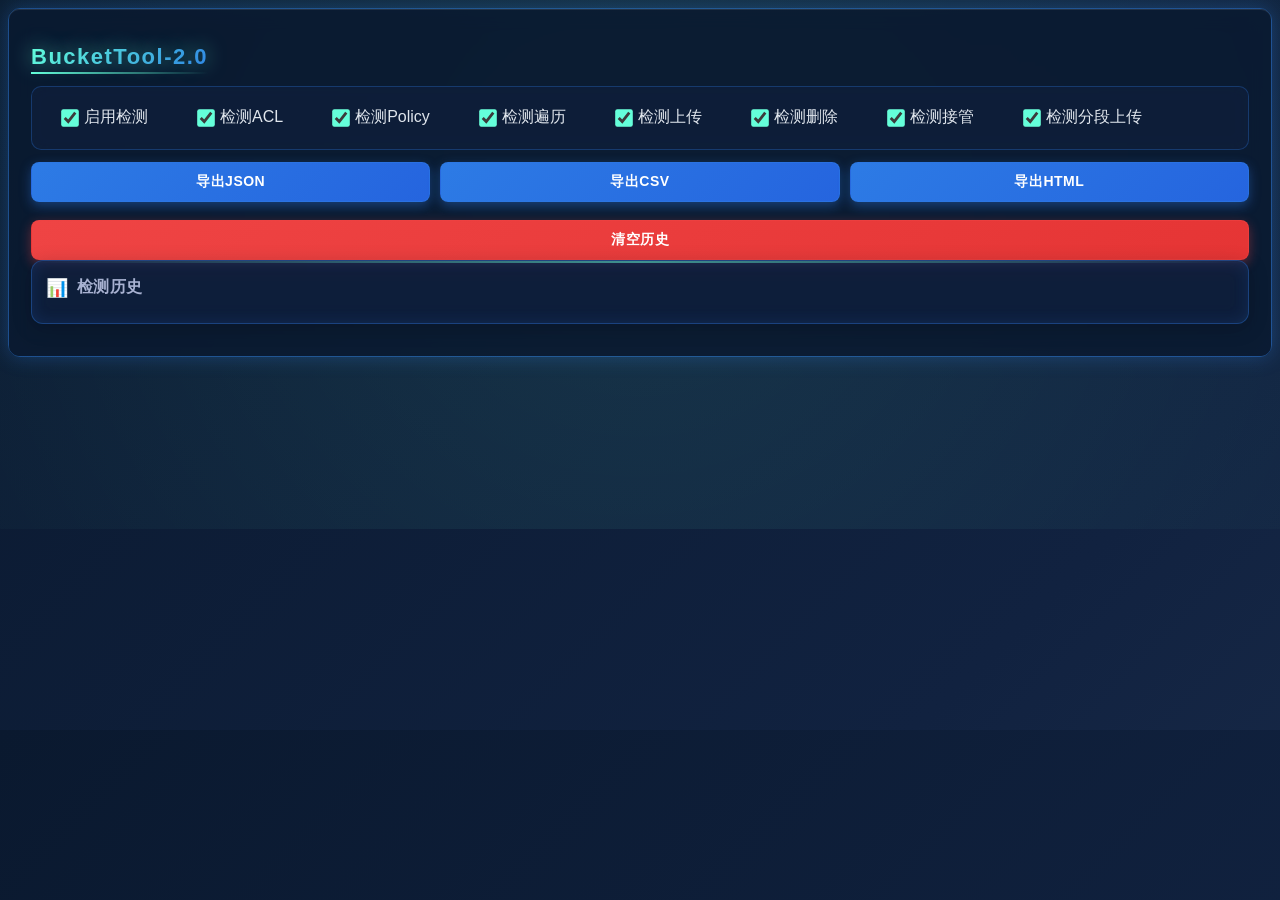
==== popup/index.html @ 9ed08cf9 "Initial commit: BucketTool-2.0 cloud storage bucket security scanner browser extension Browser exten" ====
<!DOCTYPE html>
<html lang="zh-CN">

<head>
    <meta charset="UTF-8">
    <title>BucketTool-2.0</title>
    <link rel="stylesheet" href="popup.css">
</head>

<body>
    <div id="app">
        <h1>BucketTool-2.0</h1>
        <div id="options-section" style="margin-bottom:10px;">
            <label style="margin-right:12px;"><input type="checkbox" id="flag-enable" checked> 启用检测</label>
            <label style="margin-right:12px;"><input type="checkbox" id="flag-acl" checked> 检测ACL</label>
            <label style="margin-right:12px;"><input type="checkbox" id="flag-policy" checked> 检测Policy</label>
            <label style="margin-right:12px;"><input type="checkbox" id="flag-traversable" checked> 检测遍历</label>
            <label style="margin-right:12px;"><input type="checkbox" id="flag-upload" checked> 检测上传</label>
            <label style="margin-right:12px;"><input type="checkbox" id="flag-delete" checked> 检测删除</label>
            <label style="margin-right:12px;"><input type="checkbox" id="flag-takeover" checked> 检测接管</label>
            <label><input type="checkbox" id="flag-multipart" checked> 检测分段上传</label>
        </div>
        <div class="action-buttons">
            <button class="export-btn" data-format="json" title="导出JSON">导出JSON</button>
            <button class="export-btn" data-format="csv" title="导出CSV">导出CSV</button>
            <button class="export-btn" data-format="html" title="导出HTML">导出HTML</button>
            <button id="clear-history" title="清空所有历史">清空历史</button>
        </div>
        <div id="history-section">
            <h2>检测历史</h2>
            <ul id="history-list">
                <!-- 检测历史项将由 JS 动态插入 -->
            </ul>
            <div id="no-history" style="display:none; color:#888;">暂无检测历史</div>
        </div>
    </div>
    <!-- 请求/响应体弹窗 -->
    <div id="modal" class="modal" style="display:none;">
        <div class="modal-content">
            <span class="close" id="modal-close">&times;</span>
            <h3 id="modal-title"></h3>
            <pre id="modal-body"></pre>
        </div>
    </div>
    <script src="popup.js"></script>
</body>

</html>
---- popup/popup.css ----
@keyframes gradient-shift {
    0%, 100% { background-position: 0% 50%; }
    50% { background-position: 100% 50%; }
}

@keyframes pulse-glow {
    0%, 100% { box-shadow: 0 0 20px rgba(45, 123, 229, 0.3), inset 0 0 20px rgba(45, 123, 229, 0.1); }
    50% { box-shadow: 0 0 30px rgba(100, 255, 218, 0.4), inset 0 0 30px rgba(100, 255, 218, 0.2); }
}

@keyframes slide-in {
    from { opacity: 0; transform: translateY(-10px); }
    to { opacity: 1; transform: translateY(0); }
}

@keyframes shimmer {
    0% { background-position: -1000px 0; }
    100% { background-position: 1000px 0; }
}

@keyframes float {
    0%, 100% { transform: translateY(0px); }
    50% { transform: translateY(-5px); }
}

body {
    font-family: 'Segoe UI', 'SF Pro Display', -apple-system, BlinkMacSystemFont, Arial, sans-serif;
    min-width: 520px;
    max-width: 99vw;
    background: linear-gradient(135deg, #0a192f 0%, #112240 50%, #233554 100%);
    background-size: 200% 200%;
    animation: gradient-shift 8s ease infinite;
    color: #e0e6ed;
    border: 1px solid rgba(45, 123, 229, 0.5);
    border-radius: 12px;
    box-shadow: 0 0 20px rgba(45, 123, 229, 0.3), inset 0 0 20px rgba(45, 123, 229, 0.1);
    position: relative;
    overflow: hidden;
}

body::before {
    content: '';
    position: absolute;
    top: -50%;
    left: -50%;
    width: 200%;
    height: 200%;
    background: radial-gradient(circle, rgba(100, 255, 218, 0.1) 0%, transparent 70%);
    animation: float 6s ease-in-out infinite;
    pointer-events: none;
}

#app {
    padding: 20px 22px 16px 22px;
    min-width: 520px;
    max-width: 99vw;
    background: rgba(10, 25, 47, 0.85);
    backdrop-filter: blur(10px);
    border-radius: 10px;
    box-shadow: inset 0 1px 0 rgba(255, 255, 255, 0.1);
    position: relative;
    z-index: 1;
    animation: slide-in 0.4s ease-out;
}

h1 {
    font-size: 22px;
    margin-bottom: 16px;
    font-weight: 700;
    background: linear-gradient(135deg, #64ffda 0%, #2d7be5 100%);
    -webkit-background-clip: text;
    -webkit-text-fill-color: transparent;
    background-clip: text;
    letter-spacing: 1.5px;
    text-shadow: 0 0 20px rgba(100, 255, 218, 0.6);
    position: relative;
    display: inline-block;
    animation: slide-in 0.5s ease-out;
}

h1::after {
    content: '';
    position: absolute;
    bottom: -4px;
    left: 0;
    width: 100%;
    height: 2px;
    background: linear-gradient(90deg, #64ffda, transparent);
    animation: shimmer 2s infinite;
}

#options-section {
    margin-bottom: 16px;
    padding: 14px;
    background: rgba(17, 34, 64, 0.6);
    backdrop-filter: blur(8px);
    border: 1px solid rgba(45, 123, 229, 0.3);
    border-radius: 10px;
    display: flex;
    flex-wrap: wrap;
    gap: 10px;
    transition: all 0.3s ease;
    animation: slide-in 0.6s ease-out;
}

#options-section:hover {
    border-color: rgba(100, 255, 218, 0.5);
    box-shadow: 0 0 15px rgba(100, 255, 218, 0.2);
}

#options-section label {
    display: flex;
    align-items: center;
    cursor: pointer;
    padding: 6px 12px;
    border-radius: 6px;
    transition: all 0.2s ease;
    position: relative;
}

#options-section label:hover {
    background: rgba(45, 123, 229, 0.2);
    transform: translateX(2px);
}

#options-section input[type="checkbox"] {
    margin-right: 6px;
    width: 16px;
    height: 16px;
    cursor: pointer;
    accent-color: #64ffda;
    transition: all 0.2s ease;
}

#options-section input[type="checkbox"]:checked {
    transform: scale(1.1);
}

#history-section {
    background: rgba(17, 34, 64, 0.7);
    backdrop-filter: blur(10px);
    border: 1px solid rgba(45, 123, 229, 0.4);
    border-radius: 12px;
    box-shadow: 0 4px 20px rgba(0, 0, 0, 0.2), inset 0 0 15px rgba(45, 123, 229, 0.15);
    padding: 16px 14px 12px 14px;
    margin-bottom: 16px;
    max-height: none;
    overflow-y: visible;
    position: relative;
    animation: slide-in 0.7s ease-out;
    transition: all 0.3s ease;
}

#history-section::before {
    content: '';
    position: absolute;
    top: 0;
    left: 0;
    right: 0;
    height: 2px;
    background: linear-gradient(90deg, transparent, #64ffda, transparent);
    opacity: 0.5;
    animation: shimmer 3s infinite;
}

h2 {
    font-size: 16px;
    margin: 0 0 12px 0;
    color: #a8b2d1;
    font-weight: 600;
    letter-spacing: 0.5px;
    display: flex;
    align-items: center;
    gap: 8px;
}

h2::before {
    content: '📊';
    font-size: 18px;
    animation: float 3s ease-in-out infinite;
}

#history-list {
    list-style: none;
    padding: 0;
    margin: 0;
    max-height: none;
    overflow-y: visible;
    transition: max-height 0.3s ease-in-out;
}

#history-list.show-scroll {
    max-height: 900px;
    overflow-y: auto;
}

.history-item {
    font-size: 15px;
    display: flex;
    align-items: center;
    flex-wrap: nowrap;
    word-break: normal;
    white-space: nowrap;
    overflow-x: auto;
    background: rgba(35, 53, 84, 0.5);
    backdrop-filter: blur(5px);
    border: 1px solid rgba(45, 123, 229, 0.4);
    border-radius: 8px;
    margin-bottom: 10px;
    padding: 10px 12px;
    transition: all 0.3s cubic-bezier(0.4, 0, 0.2, 1);
    box-shadow: 0 2px 8px rgba(0, 0, 0, 0.15);
    position: relative;
    animation: slide-in 0.5s ease-out backwards;
}

.history-item:nth-child(1) { animation-delay: 0.1s; }
.history-item:nth-child(2) { animation-delay: 0.15s; }
.history-item:nth-child(3) { animation-delay: 0.2s; }
.history-item:nth-child(4) { animation-delay: 0.25s; }
.history-item:nth-child(5) { animation-delay: 0.3s; }

.history-item::before {
    content: '';
    position: absolute;
    left: 0;
    top: 0;
    bottom: 0;
    width: 3px;
    background: linear-gradient(180deg, #64ffda, #2d7be5);
    border-radius: 8px 0 0 8px;
    opacity: 0;
    transition: opacity 0.3s ease;
}

.history-item:hover {
    background: rgba(45, 123, 229, 0.3);
    border-color: rgba(100, 255, 218, 0.6);
    transform: translateX(4px) scale(1.01);
    box-shadow: 0 4px 15px rgba(100, 255, 218, 0.3);
}

.history-item:hover::before {
    opacity: 1;
}

.history-item>span,
.history-item>button {
    margin-bottom: 0;
}

.history-item .host,
.history-item .type,
.history-item .vendor,
.history-item .time {
    white-space: nowrap;
    word-break: normal;
    overflow: hidden;
    text-overflow: ellipsis;
    max-width: 140px;
    display: inline-block;
}

.history-item .seq {
    width: 2.2em;
    text-align: right;
    color: #a8b2d1;
    font-weight: 500;
    flex-shrink: 0;
}

.history-item .host {
    color: #64ffda;
    margin: 0 18px;
    font-weight: 500;
    flex-shrink: 1;
    font-size: 16px;
    text-shadow: 0 0 5px rgba(100, 255, 218, 0.3);
}

.history-item .type {
    color: #fca5a5;
    margin: 0 8px;
    font-weight: 500;
    flex-shrink: 0;
}

.history-item .vendor {
    color: #60a5fa;
    margin: 0 8px;
    font-weight: 500;
    flex-shrink: 0;
}

.history-item .time {
    font-size: 11px;
    color: #8892b0;
    margin-left: 10px;
    flex-shrink: 0;
}

.delete-btn {
    background: transparent;
    border: 1px solid rgba(252, 165, 165, 0.5);
    color: #fca5a5;
    font-size: 16px;
    cursor: pointer;
    margin-left: 8px;
    padding: 4px 8px;
    border-radius: 6px;
    transition: all 0.25s cubic-bezier(0.4, 0, 0.2, 1);
    box-shadow: 0 0 8px rgba(252, 165, 165, 0.2);
    position: relative;
    overflow: hidden;
}

.delete-btn::before {
    content: '';
    position: absolute;
    top: 50%;
    left: 50%;
    width: 0;
    height: 0;
    border-radius: 50%;
    background: rgba(252, 165, 165, 0.3);
    transform: translate(-50%, -50%);
    transition: width 0.3s, height 0.3s;
}

.delete-btn:hover {
    background: rgba(252, 165, 165, 0.15);
    border-color: #fca5a5;
    box-shadow: 0 0 15px rgba(252, 165, 165, 0.5);
    transform: scale(1.1) rotate(90deg);
}

.delete-btn:hover::before {
    width: 100px;
    height: 100px;
}

#clear-history {
    width: 100%;
    background: linear-gradient(135deg, #ef4444 0%, #dc2626 100%);
    color: #fff;
    border: 1px solid #ef4444;
    border-radius: 6px;
    padding: 8px 0;
    font-size: 14px;
    font-weight: 500;
    cursor: pointer;
    margin-top: 6px;
    transition: all 0.2s ease;
    box-shadow: 0 0 10px rgba(239, 68, 68, 0.3);
}

#clear-history:hover {
    background: linear-gradient(135deg, #dc2626 0%, #b91c1c 100%);
    box-shadow: 0 0 15px rgba(239, 68, 68, 0.5);
}

#no-history {
    text-align: center;
    margin: 24px 0 12px 0;
    color: #8892b0;
    font-size: 14px;
    padding: 20px;
    background: rgba(35, 53, 84, 0.3);
    border-radius: 8px;
    border: 1px dashed rgba(136, 146, 176, 0.3);
    animation: pulse-glow 2s ease-in-out infinite;
}

.request-btn,
.response-btn {
    background: linear-gradient(135deg, #2d7be5 0%, #1d4ed8 100%);
    color: #fff;
    border: 1px solid #2d7be5;
    border-radius: 4px;
    padding: 2px 8px;
    font-size: 12px;
    margin-left: 6px;
    margin-right: 2px;
    cursor: pointer;
    transition: all 0.2s ease;
    box-shadow: 0 0 5px rgba(45, 123, 229, 0.3);
}

.request-btn:hover,
.response-btn:hover {
    background: linear-gradient(135deg, #1d4ed8 0%, #1e40af 100%);
    box-shadow: 0 0 10px rgba(45, 123, 229, 0.5);
}

.modal {
    display: flex;
    position: fixed;
    z-index: 9999;
    left: 0;
    top: 0;
    width: 100vw;
    height: 100vh;
    background: rgba(10, 25, 47, 0.85);
    backdrop-filter: blur(10px);
    align-items: center;
    justify-content: center;
    animation: fade-in 0.3s ease-out;
}

@keyframes fade-in {
    from { opacity: 0; }
    to { opacity: 1; }
}

.modal-content {
    background: rgba(10, 25, 47, 0.95);
    backdrop-filter: blur(15px);
    border: 1px solid rgba(45, 123, 229, 0.5);
    border-radius: 12px;
    padding: 20px 22px 16px 22px;
    min-width: 400px;
    max-width: 98vw;
    max-height: 80vh;
    box-shadow: 0 8px 40px rgba(45, 123, 229, 0.5), 0 0 60px rgba(100, 255, 218, 0.2);
    position: relative;
    display: flex;
    flex-direction: column;
    animation: slide-in 0.4s cubic-bezier(0.4, 0, 0.2, 1);
}

#modal-title {
    font-size: 15px;
    margin-bottom: 10px;
    color: #64ffda;
    text-shadow: 0 0 5px rgba(100, 255, 218, 0.5);
}

#modal-body {
    background: rgba(35, 53, 84, 0.8);
    border: 1px solid #2d7be5;
    border-radius: 5px;
    padding: 10px;
    font-size: 13px;
    color: #e0e6ed;
    overflow-x: auto;
    max-height: 50vh;
    white-space: pre-wrap;
    box-shadow: inset 0 0 10px rgba(45, 123, 229, 0.1);
}

.close {
    position: absolute;
    right: 14px;
    top: 12px;
    font-size: 24px;
    color: #8892b0;
    cursor: pointer;
    transition: all 0.3s cubic-bezier(0.4, 0, 0.2, 1);
    text-shadow: 0 0 8px rgba(136, 146, 176, 0.5);
    width: 32px;
    height: 32px;
    display: flex;
    align-items: center;
    justify-content: center;
    border-radius: 50%;
    background: rgba(136, 146, 176, 0.1);
}

.close:hover {
    color: #fca5a5;
    background: rgba(252, 165, 165, 0.2);
    text-shadow: 0 0 15px rgba(252, 165, 165, 0.7);
    transform: rotate(90deg) scale(1.1);
}

.reqresp-row {
    background: rgba(17, 34, 64, 0.8);
    backdrop-filter: blur(8px);
    border: 1px solid rgba(45, 123, 229, 0.4);
    border-top: none;
    border-radius: 0 0 10px 10px;
    box-shadow: 0 4px 15px rgba(0, 0, 0, 0.2);
    margin-bottom: 10px;
    padding: 14px 10px 12px 10px;
    display: flex;
    justify-content: center;
    animation: slide-in 0.4s ease-out;
}

.reqresp-flex {
    display: flex;
    width: 100%;
    gap: 24px;
}

.reqresp-block {
    flex: 1 1 0;
    min-width: 0;
    display: flex;
    flex-direction: column;
    align-items: stretch;
    background: linear-gradient(135deg, rgba(35, 53, 84, 0.8) 0%, rgba(45, 123, 229, 0.2) 100%);
    border: 1px solid #2d7be5;
    border-radius: 6px;
    box-shadow: 0 1px 4px rgba(0, 0, 0, 0.1);
    padding: 10px 10px 8px 10px;
    margin-bottom: 0;
}

.reqresp-title-row {
    display: flex;
    align-items: center;
    justify-content: space-between;
    margin-bottom: 4px;
}

.reqresp-title {
    font-size: 13px;
    color: #a8b2d1;
}

.reqresp-pre {
    font-family: 'Fira Mono', 'Consolas', 'Menlo', monospace;
    font-size: 13px;
    color: #e0e6ed;
    background: none;
    border: none;
    border-radius: 0;
    padding: 0;
    margin-bottom: 0;
    min-height: 48px;
    max-height: none;
    white-space: pre-wrap;
    overflow: visible;
    box-shadow: none;
}

.copy-btn {
    background: linear-gradient(135deg, #2d7be5 0%, #1d4ed8 100%);
    color: #fff;
    border: 1px solid rgba(45, 123, 229, 0.6);
    border-radius: 6px;
    padding: 4px 14px;
    font-size: 12px;
    cursor: pointer;
    margin-left: 10px;
    transition: all 0.3s cubic-bezier(0.4, 0, 0.2, 1);
    box-shadow: 0 2px 8px rgba(45, 123, 229, 0.4);
    font-weight: 600;
    letter-spacing: 0.5px;
    position: relative;
    overflow: hidden;
}

.copy-btn::before {
    content: '';
    position: absolute;
    top: 0;
    left: -100%;
    width: 100%;
    height: 100%;
    background: linear-gradient(90deg, transparent, rgba(255, 255, 255, 0.3), transparent);
    transition: left 0.4s;
}

.copy-btn:hover {
    background: linear-gradient(135deg, #1d4ed8 0%, #1e40af 100%);
    box-shadow: 0 4px 15px rgba(45, 123, 229, 0.6);
    transform: scale(1.05);
}

.copy-btn:hover::before {
    left: 100%;
}

.copy-btn:active {
    transform: scale(0.95);
}

.reqresp-btn {
    background: transparent;
    color: #64ffda;
    border: 1px solid rgba(100, 255, 218, 0.5);
    border-radius: 6px;
    padding: 4px 16px;
    font-size: 13px;
    cursor: pointer;
    margin-left: 8px;
    margin-right: 2px;
    font-weight: 600;
    letter-spacing: 0.5px;
    transition: all 0.3s cubic-bezier(0.4, 0, 0.2, 1);
    box-shadow: 0 0 8px rgba(100, 255, 218, 0.3);
    position: relative;
    overflow: hidden;
}

.reqresp-btn::after {
    content: '';
    position: absolute;
    top: 50%;
    left: 50%;
    width: 0;
    height: 0;
    border-radius: 50%;
    background: rgba(100, 255, 218, 0.2);
    transform: translate(-50%, -50%);
    transition: width 0.3s, height 0.3s;
}

.reqresp-btn:hover {
    background: rgba(100, 255, 218, 0.15);
    border-color: #64ffda;
    box-shadow: 0 0 15px rgba(100, 255, 218, 0.6);
    transform: scale(1.05);
}

.reqresp-btn:hover::after {
    width: 100px;
    height: 100px;
}

.action-buttons {
    display: flex;
    gap: 10px;
    margin-top: 12px;
    position: relative;
    flex-wrap: wrap;
    animation: slide-in 0.8s ease-out;
}

.export-btn {
    background: linear-gradient(135deg, #2d7be5 0%, #1d4ed8 100%);
    background-size: 200% 200%;
    color: #fff;
    border: 1px solid rgba(45, 123, 229, 0.6);
    border-radius: 8px;
    padding: 10px 16px;
    font-size: 14px;
    font-weight: 600;
    cursor: pointer;
    transition: all 0.3s cubic-bezier(0.4, 0, 0.2, 1);
    flex: 1;
    min-width: 90px;
    box-shadow: 0 4px 12px rgba(45, 123, 229, 0.4);
    position: relative;
    overflow: hidden;
    letter-spacing: 0.5px;
}

.export-btn::before {
    content: '';
    position: absolute;
    top: 0;
    left: -100%;
    width: 100%;
    height: 100%;
    background: linear-gradient(90deg, transparent, rgba(255, 255, 255, 0.2), transparent);
    transition: left 0.5s;
}

.export-btn:hover {
    background: linear-gradient(135deg, #1d4ed8 0%, #1e40af 100%);
    background-position: 100% 50%;
    box-shadow: 0 6px 20px rgba(45, 123, 229, 0.6);
    transform: translateY(-2px) scale(1.02);
    border-color: rgba(100, 255, 218, 0.5);
}

.export-btn:hover::before {
    left: 100%;
}

.export-btn:active {
    transform: translateY(0) scale(0.98);
}

#clear-history {
    background: linear-gradient(135deg, #ef4444 0%, #dc2626 100%);
    background-size: 200% 200%;
    color: #fff;
    border: 1px solid rgba(239, 68, 68, 0.6);
    border-radius: 8px;
    padding: 10px 16px;
    font-size: 14px;
    font-weight: 600;
    cursor: pointer;
    transition: all 0.3s cubic-bezier(0.4, 0, 0.2, 1);
    box-shadow: 0 4px 12px rgba(239, 68, 68, 0.4);
    position: relative;
    overflow: hidden;
    letter-spacing: 0.5px;
    width: 100%;
    margin-top: 8px;
}

#clear-history::before {
    content: '';
    position: absolute;
    top: 50%;
    left: 50%;
    width: 0;
    height: 0;
    border-radius: 50%;
    background: rgba(255, 255, 255, 0.2);
    transform: translate(-50%, -50%);
    transition: width 0.4s, height 0.4s;
}

#clear-history:hover {
    background: linear-gradient(135deg, #dc2626 0%, #b91c1c 100%);
    background-position: 100% 50%;
    box-shadow: 0 6px 20px rgba(239, 68, 68, 0.6);
    transform: translateY(-2px) scale(1.02);
}

#clear-history:hover::before {
    width: 300px;
    height: 300px;
}

#clear-history:active {
    transform: translateY(0) scale(0.98);
}
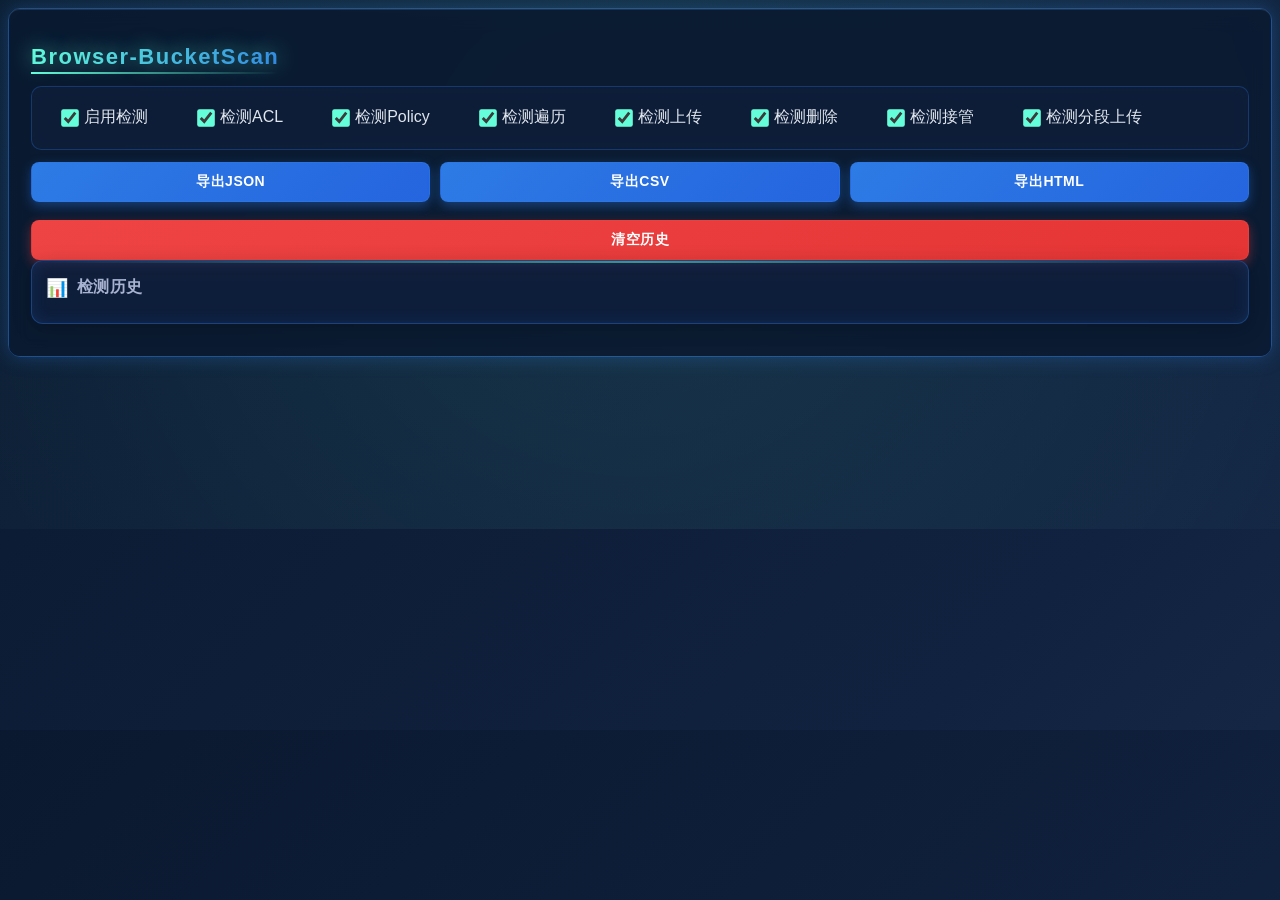
==== commit 61814f8a: "rename: BucketTool-2.0 → Browser-BucketScan Rename project, extension, and related references across" ====
--- a/popup/index.html
+++ b/popup/index.html
@@ -3,13 +3,13 @@
 
 <head>
     <meta charset="UTF-8">
-    <title>BucketTool-2.0</title>
+    <title>Browser-BucketScan</title>
     <link rel="stylesheet" href="popup.css">
 </head>
 
 <body>
     <div id="app">
-        <h1>BucketTool-2.0</h1>
+        <h1>Browser-BucketScan</h1>
         <div id="options-section" style="margin-bottom:10px;">
             <label style="margin-right:12px;"><input type="checkbox" id="flag-enable" checked> 启用检测</label>
             <label style="margin-right:12px;"><input type="checkbox" id="flag-acl" checked> 检测ACL</label>
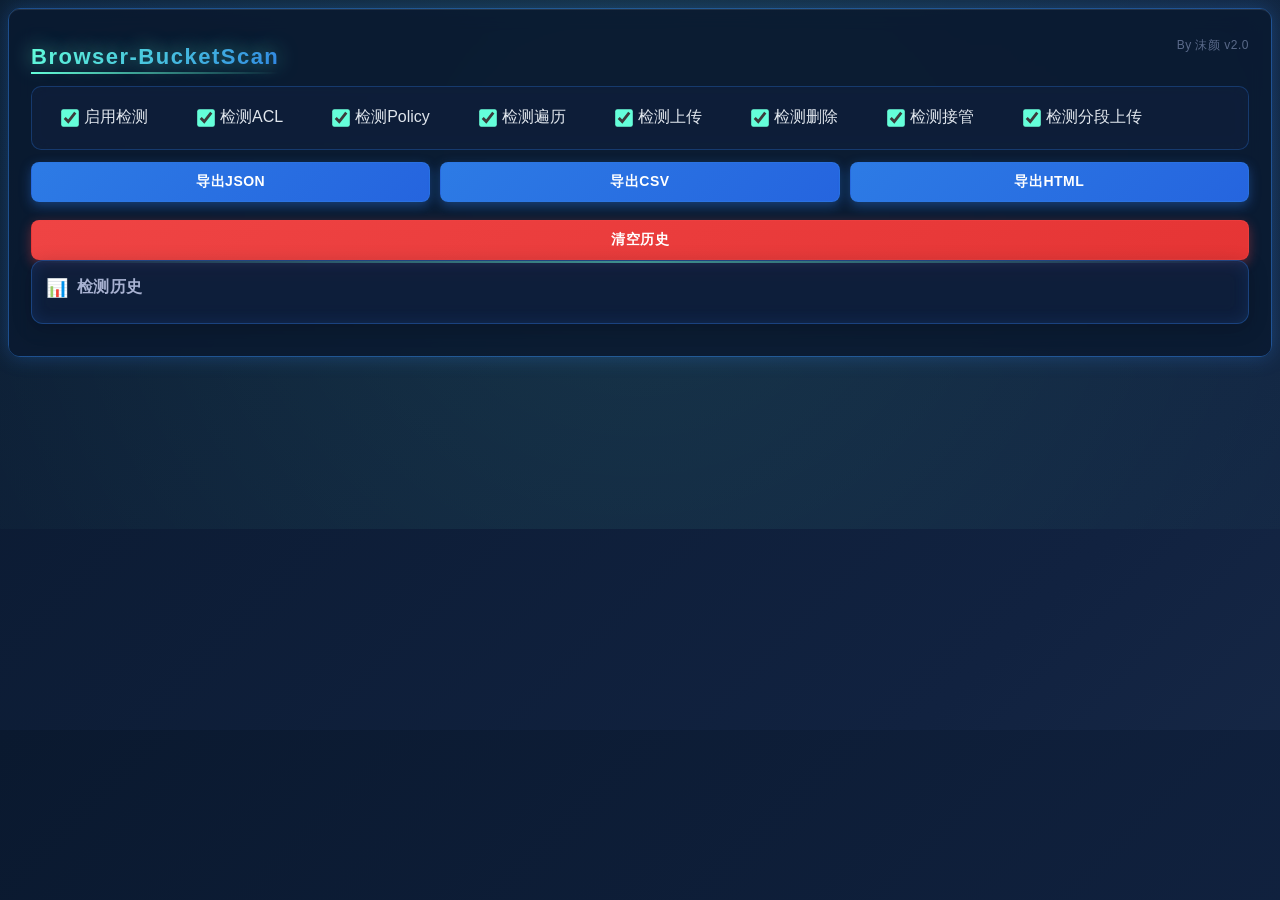
==== commit 2557cd6b: "feat: add author and version info on popup page" ====
--- a/popup/index.html
+++ b/popup/index.html
@@ -9,7 +9,10 @@
 
 <body>
     <div id="app">
-        <h1>Browser-BucketScan</h1>
+        <div style="position:relative;">
+            <h1>Browser-BucketScan</h1>
+            <span style="position:absolute;right:0;top:8px;font-size:12px;color:#5a6a8a;letter-spacing:0.5px;">By 沫颜 v2.0</span>
+        </div>
         <div id="options-section" style="margin-bottom:10px;">
             <label style="margin-right:12px;"><input type="checkbox" id="flag-enable" checked> 启用检测</label>
             <label style="margin-right:12px;"><input type="checkbox" id="flag-acl" checked> 检测ACL</label>
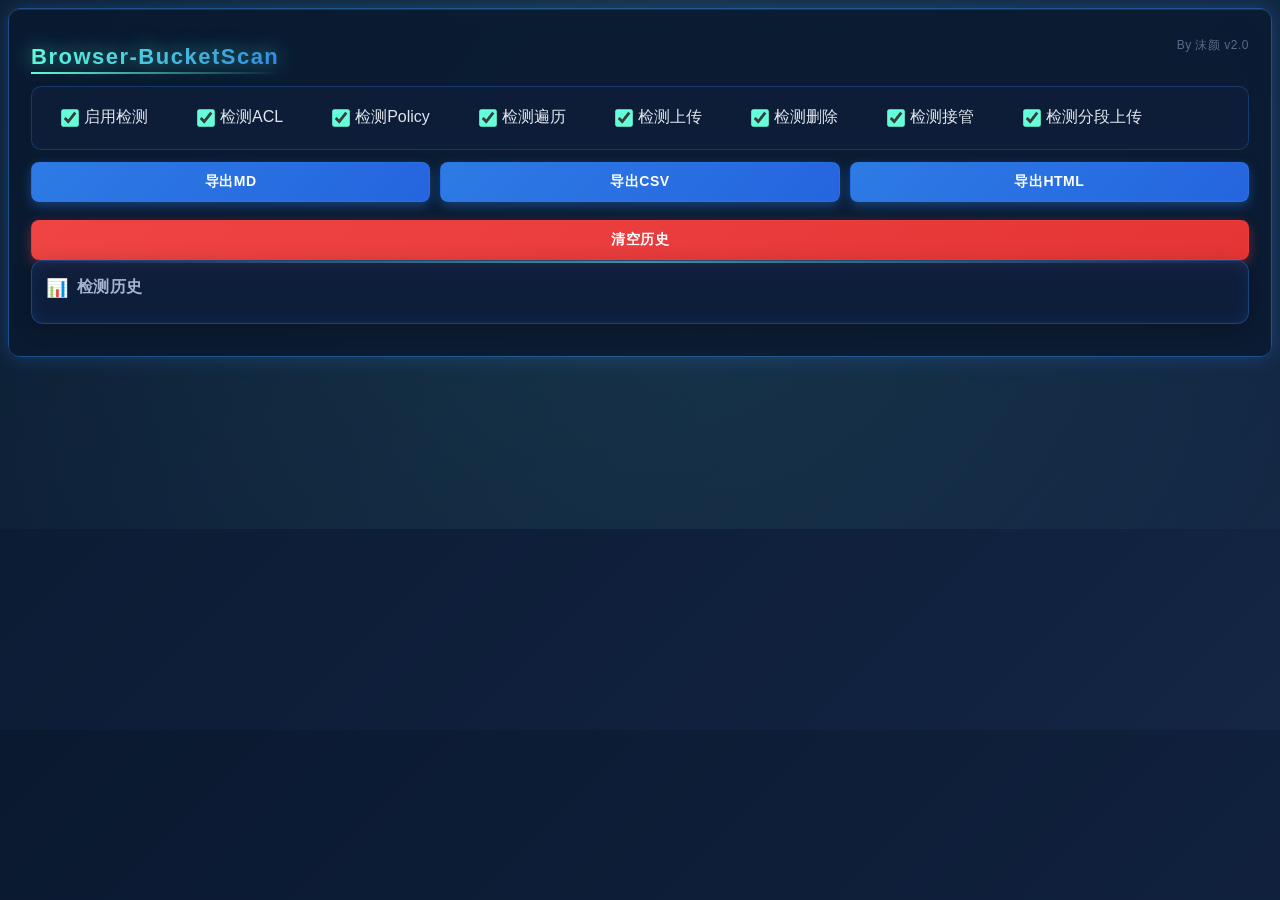
==== commit dd1358c6: "feat: replace JSON export with Markdown (MD) export" ====
--- a/popup/index.html
+++ b/popup/index.html
@@ -24,7 +24,7 @@
             <label><input type="checkbox" id="flag-multipart" checked> 检测分段上传</label>
         </div>
         <div class="action-buttons">
-            <button class="export-btn" data-format="json" title="导出JSON">导出JSON</button>
+            <button class="export-btn" data-format="md" title="导出Markdown">导出MD</button>
             <button class="export-btn" data-format="csv" title="导出CSV">导出CSV</button>
             <button class="export-btn" data-format="html" title="导出HTML">导出HTML</button>
             <button id="clear-history" title="清空所有历史">清空历史</button>
